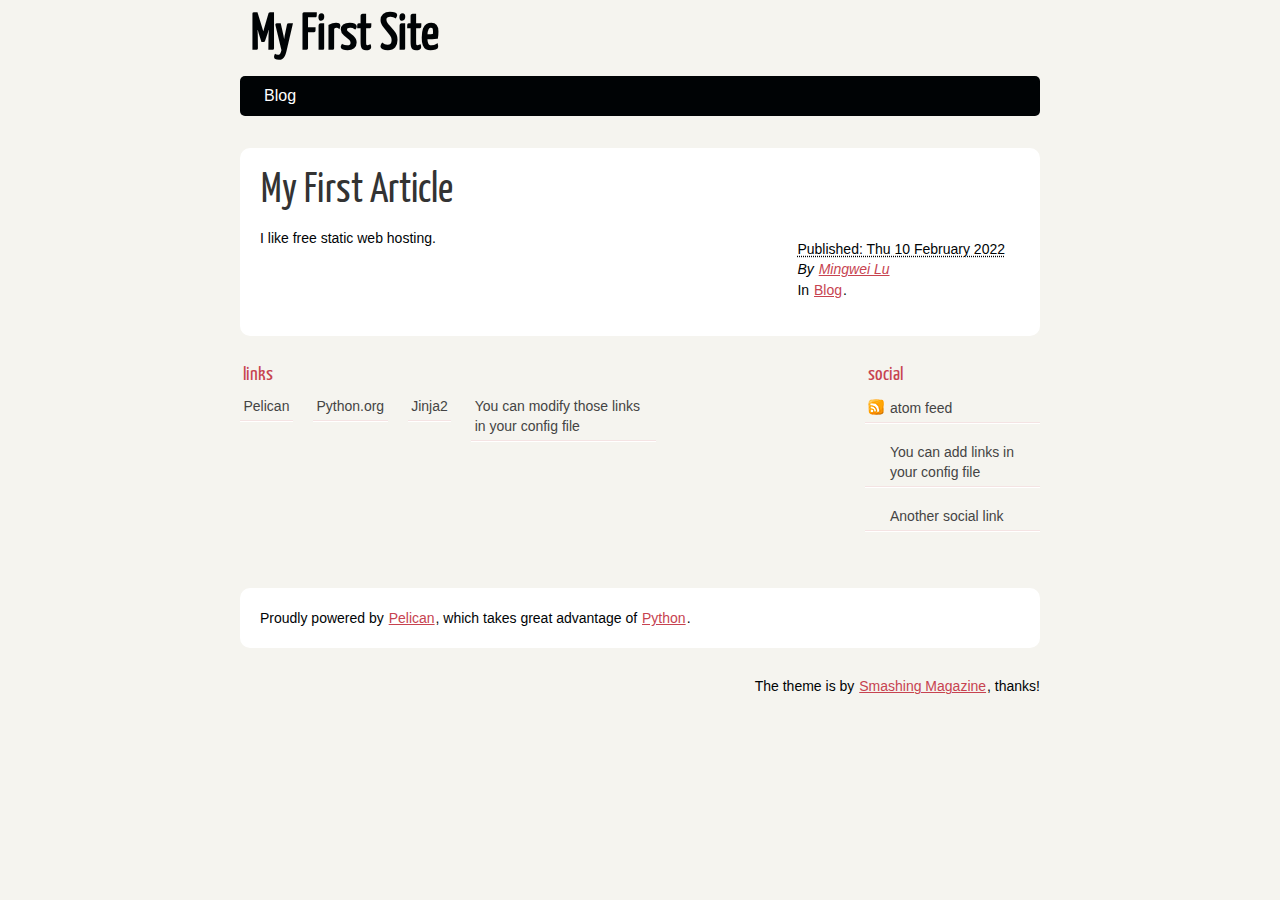
==== index.html @ e5927872 "Generate Pelican site" ====
<!DOCTYPE html>
<html lang="en">
<head>
        <meta charset="utf-8" />
        <meta name="viewport" content="width=device-width, initial-scale=1.0" />
        <meta name="generator" content="Pelican" />
        <title>My First Site</title>
        <link rel="stylesheet" href="/theme/css/main.css" />
        <link href="/feeds/all.atom.xml" type="application/atom+xml" rel="alternate" title="My First Site Atom Feed" />
</head>

<body id="index" class="home">
        <header id="banner" class="body">
                <h1><a href="/">My First Site</a></h1>
                <nav><ul>
                    <li><a href="/category/blog.html">Blog</a></li>
                </ul></nav>
        </header><!-- /#banner -->

            <aside id="featured" class="body">
                <article>
                    <h1 class="entry-title"><a href="/my-first-article.html">My First Article</a></h1>
<footer class="post-info">
        <abbr class="published" title="2022-02-10T08:00:00-07:00">
                Published: Thu 10 February 2022
        </abbr>

        <address class="vcard author">
                By                         <a class="url fn" href="/author/mingwei-lu.html">Mingwei Lu</a>
        </address>
<p>In <a href="/category/blog.html">Blog</a>.</p>

</footer><!-- /.post-info --><p>I like free static web hosting.</p>                </article>
            </aside><!-- /#featured -->
        <section id="extras" class="body">
                <div class="blogroll">
                        <h2>links</h2>
                        <ul>
                            <li><a href="https://getpelican.com/">Pelican</a></li>
                            <li><a href="https://www.python.org/">Python.org</a></li>
                            <li><a href="https://palletsprojects.com/p/jinja/">Jinja2</a></li>
                            <li><a href="#">You can modify those links in your config file</a></li>
                        </ul>
                </div><!-- /.blogroll -->
                <div class="social">
                        <h2>social</h2>
                        <ul>
                            <li><a href="/feeds/all.atom.xml" type="application/atom+xml" rel="alternate">atom feed</a></li>

                            <li><a href="#">You can add links in your config file</a></li>
                            <li><a href="#">Another social link</a></li>
                        </ul>
                </div><!-- /.social -->
        </section><!-- /#extras -->

        <footer id="contentinfo" class="body">
                <address id="about" class="vcard body">
                Proudly powered by <a href="https://getpelican.com/">Pelican</a>, which takes great advantage of <a href="https://www.python.org/">Python</a>.
                </address><!-- /#about -->

                <p>The theme is by <a href="https://www.smashingmagazine.com/2009/08/designing-a-html-5-layout-from-scratch/">Smashing Magazine</a>, thanks!</p>
        </footer><!-- /#contentinfo -->

</body>
</html>
---- theme/css/main.css ----
/*
	Name: Smashing HTML5
	Date: July 2009
	Description: Sample layout for HTML5 and CSS3 goodness.
	Version: 1.0
	License: MIT <https://opensource.org/licenses/MIT>
	Licensed by: Smashing Media GmbH <https://www.smashingmagazine.com/>
	Original author: Enrique Ramírez <http://enrique-ramirez.com/>
*/

/* Imports */
@import url("reset.css");
@import url("pygment.css");
@import url("typogrify.css");
@import url("fonts.css");

/***** Global *****/
/* Body */
body {
    background: #F5F4EF;
    color: #000305;
    font-size: 87.5%; /* Base font size: 14px */
    font-family: 'Trebuchet MS', Trebuchet, 'Lucida Sans Unicode', 'Lucida Grande', 'Lucida Sans', Arial, sans-serif;
    line-height: 1.429;
    margin: 0;
    padding: 0;
    text-align: left;
}

/* Headings */
h1 {font-size: 2em }
h2 {font-size: 1.571em}	/* 22px */
h3 {font-size: 1.429em}	/* 20px */
h4 {font-size: 1.286em}	/* 18px */
h5 {font-size: 1.143em}	/* 16px */
h6 {font-size: 1em}		/* 14px */

h1, h2, h3, h4, h5, h6 {
	font-weight: 400;
	line-height: 1.1;
	margin-bottom: .8em;
    font-family: 'Yanone Kaffeesatz', arial, serif;
}

h3, h4, h5, h6 { margin-top: .8em; }

hr { border: 2px solid #EEEEEE; }

/* Anchors */
a {outline: 0;}
a img {border: 0px; text-decoration: none;}
a:link, a:visited {
	color: #C74350;
	padding: 0 1px;
	text-decoration: underline;
}
a:hover, a:active {
	background-color: #C74350;
	color: #fff;
	text-decoration: none;
	text-shadow: 1px 1px 1px #333;
}

h1 a:hover {
    background-color: inherit
}

/* Paragraphs */
div.line-block,
p { margin-top: 1em;
    margin-bottom: 1em;}

strong, b {font-weight: bold;}
em, i {font-style: italic;}

/* Lists */
ul {
	list-style: outside disc;
	margin: 0em 0 0 1.5em;
}

ol {
	list-style: outside decimal;
	margin: 0em 0 0 1.5em;
}

li { margin-top: 0.5em;
     margin-bottom: 1em; }

.post-info {
    float:right;
    margin:10px;
    padding:5px;
}

.post-info p{
    margin-top: 1px;
    margin-bottom: 1px;
}

.readmore { float: right }

dl {margin: 0 0 1.5em 0;}
dt {font-weight: bold;}
dd {margin-left: 1.5em;}

pre{background-color:  rgb(238, 238, 238); padding: 10px; margin: 10px; overflow: auto;}

/* Quotes */
blockquote {
    margin: 20px;
    font-style: italic;
}
cite {}

q {}

div.note {
   float: right;
   margin: 5px;
   font-size: 85%;
   max-width: 300px;
}

/* Tables */
table {margin: .5em auto 1.5em auto; width: 98%;}

	/* Thead */
	thead th {padding: .5em .4em; text-align: left;}
	thead td {}

	/* Tbody */
	tbody td {padding: .5em .4em;}
	tbody th {}

	tbody .alt td {}
	tbody .alt th {}

	/* Tfoot */
	tfoot th {}
	tfoot td {}

/* HTML5 tags */
header, section, footer,
aside, nav, article, figure {
	display: block;
}

/***** Layout *****/
.body {clear: both; margin: 0 auto; max-width: 800px;}
img { max-width: 100%; }
img.right, figure.right, div.figure.align-right {
    float: right;
    margin: 0 0 2em 2em;
}
img.left, figure.left, div.figure.align-left {
    float: left;
    margin: 0 2em 2em 0;
}

/* .rst support */
div.figure img, figure img {  /* to fill figure exactly */
    max-width: 100%;
}
div.figure p.caption, figure p.caption { /* margin provided by figure */
    margin-top: 0;
    margin-bottom: 0;
}

/*
	Header
*****************/
#banner {
	margin: 0 auto;
	padding: 0.8em 0 0 0;
}

	/* Banner */
	#banner h1 {
		font-size: 3.571em;
		line-height: 1.0;
		margin-bottom: .3em;
	}

	#banner h1 a:link, #banner h1 a:visited {
		color: #000305;
		display: block;
		font-weight: bold;
		margin: 0 0 0 .2em;
		text-decoration: none;
	}
	#banner h1 a:hover, #banner h1 a:active {
		background: none;
		color: #C74350;
		text-shadow: none;
	}

	#banner h1 strong {font-size: 0.36em; font-weight: normal;}

	/* Main Nav */
	#banner nav {
		background: #000305;
		font-size: 1.143em;
		overflow: auto;
		line-height: 30px;
		margin: 0 auto 2em auto;
		padding: 0;
		text-align: center;
		max-width: 800px;

		border-radius: 5px;
		-moz-border-radius: 5px;
		-webkit-border-radius: 5px;
	}

	#banner nav ul {list-style: none; margin: 0 auto; max-width: 800px;}
	#banner nav li {float: left; display: inline; margin: 0;}

	#banner nav a:link, #banner nav a:visited {
		color: #fff;
		display: inline-block;
		height: 30px;
		padding: 5px 1.5em;
		text-decoration: none;
	}
	#banner nav a:hover, #banner nav a:active,
	#banner nav .active a:link, #banner nav .active a:visited {
		background: #C74451;
		color: #fff;
		text-shadow: none !important;
	}

	#banner nav li:first-child a {
		border-top-left-radius: 5px;
		-moz-border-radius-topleft: 5px;
		-webkit-border-top-left-radius: 5px;

		border-bottom-left-radius: 5px;
		-moz-border-radius-bottomleft: 5px;
		-webkit-border-bottom-left-radius: 5px;
	}

/*
	Featured
*****************/
#featured {
	background: #fff;
	margin-bottom: 2em;
	overflow: hidden;
	padding: 20px;
	max-width: 760px;

	border-radius: 10px;
	-moz-border-radius: 10px;
	-webkit-border-radius: 10px;
}

#featured figure {
	border: 2px solid #eee;
	float: right;
	margin: 0.786em 2em 0 5em;
	max-width: 248px;
}
#featured figure img {display: block; float: right;}

#featured h2 {color: #C74451; font-size: 1.714em; margin-bottom: 0.333em;}
#featured h3 {font-size: 1.429em; margin-bottom: .5em;}

#featured h3 a:link, #featured h3 a:visited {color: #000305; text-decoration: none;}
#featured h3 a:hover, #featured h3 a:active {color: #fff;}

/*
	Body
*****************/
#content {
	background: #fff;
	margin-bottom: 2em;
	overflow: hidden;
	padding: 20px 20px;
	max-width: 760px;

	border-radius: 10px;
	-moz-border-radius: 10px;
	-webkit-border-radius: 10px;
}

/*
	Extras
*****************/
#extras {margin: 0 auto 3em auto; overflow: hidden;}

#extras ul {list-style: none; margin: 0;}
#extras li {border-bottom: 1px solid #fff;}
#extras h2 {
	color: #C74350;
	font-size: 1.429em;
	margin-bottom: .25em;
	padding: 0 3px;
}

#extras a:link, #extras a:visited {
	color: #444;
	display: block;
	border-bottom: 1px solid #F4E3E3;
	text-decoration: none;
	padding: .3em .25em;
}

#extras a:hover, #extras a:active {color: #fff;}

	/* Blogroll */
	#extras .blogroll {
		float: left;
		max-width: 615px;
	}

	#extras .blogroll li {float: left; margin: 0 20px 0 0; max-width: 185px;}

	/* Social */
	#extras .social {
		float: right;
		max-width: 175px;
	}

	#extras div[class='social'] a {
		background-repeat: no-repeat;
		background-position: 3px 6px;
		padding-left: 25px;
	}

		/* Icons */
		.social a[href*='about.me'] {background-image: url('../images/icons/aboutme.png');}
		.social a[href*='bitbucket.org'] {background-image: url('../images/icons/bitbucket.png');}
		.social a[href*='delicious.com'] {background-image: url('../images/icons/delicious.png');}
		.social a[href*='facebook.com'] {background-image: url('../images/icons/facebook.png');}
		.social a[href*='gitorious.org'] {background-image: url('../images/icons/gitorious.png');}
		.social a[href*='github.com'],
		.social a[href*='git.io'] {
			background-image: url('../images/icons/github.png');
			background-size: 16px 16px;
		}
		.social a[href*='gittip.com'] {background-image: url('../images/icons/gittip.png');}
		.social a[href*='plus.google.com'] {background-image: url('../images/icons/google-plus.png');}
		.social a[href*='groups.google.com'] {background-image: url('../images/icons/google-groups.png');}
		.social a[href*='news.ycombinator.com'],
		.social a[href*='hackernewsers.com'] {background-image: url('../images/icons/hackernews.png');}
		.social a[href*='last.fm'], .social a[href*='lastfm.'] {background-image: url('../images/icons/lastfm.png');}
		.social a[href*='linkedin.com'] {background-image: url('../images/icons/linkedin.png');}
		.social a[href*='reddit.com'] {background-image: url('../images/icons/reddit.png');}
		.social a[type$='atom+xml'], .social a[type$='rss+xml'] {background-image: url('../images/icons/rss.png');}
		.social a[href*='slideshare.net'] {background-image: url('../images/icons/slideshare.png');}
		.social a[href*='speakerdeck.com'] {background-image: url('../images/icons/speakerdeck.png');}
		.social a[href*='stackoverflow.com'] {background-image: url('../images/icons/stackoverflow.png');}
		.social a[href*='twitter.com'] {background-image: url('../images/icons/twitter.png');}
		.social a[href*='vimeo.com'] {background-image: url('../images/icons/vimeo.png');}
		.social a[href*='youtube.com'] {background-image: url('../images/icons/youtube.png');}

/*
	About
*****************/
#about {
	background: #fff;
	font-style: normal;
	margin-bottom: 2em;
	overflow: hidden;
	padding: 20px;
	text-align: left;
	max-width: 760px;

	border-radius: 10px;
	-moz-border-radius: 10px;
	-webkit-border-radius: 10px;
}

#about .primary {float: left; max-width: 165px;}
#about .primary strong {color: #C64350; display: block; font-size: 1.286em;}
#about .photo {float: left; margin: 5px 20px;}

#about .url:link, #about .url:visited {text-decoration: none;}

#about .bio {float: right; max-width: 500px;}

/*
	Footer
*****************/
#contentinfo {padding-bottom: 2em; text-align: right;}

/***** Sections *****/
/* Blog */
.hentry {
	display: block;
	clear: both;
	border-top: 1px solid #eee;
	padding: 1.5em 0;
}
li:first-child .hentry, #content > .hentry {border: 0; margin: 0;}
#content > .hentry {padding: 1em 0;}
.hentry img{display : none ;}
.entry-title {font-size: 3em; margin-bottom: 10px; margin-top: 0;}
.entry-title a:link, .entry-title a:visited {text-decoration: none; color: #333;}
.entry-title a:visited {background-color: #fff;}

.hentry .post-info * {font-style: normal;}

	/* Content */
	.hentry footer {margin-bottom: 2em;}
	.hentry footer address {display: inline;}
	#posts-list footer address {display: block;}

	/* Blog Index */
	#posts-list {list-style: none; margin: 0;}
	#posts-list .hentry {padding-left: 10px; position: relative;}

	#posts-list footer {
		left: 10px;
		position: relative;
        float: left;
		top: 0.5em;
		max-width: 190px;
	}

	/* About the Author */
	#about-author {
		background: #f9f9f9;
		clear: both;
		font-style: normal;
		margin: 2em 0;
		padding: 10px 20px 15px 20px;

		border-radius: 5px;
		-moz-border-radius: 5px;
		-webkit-border-radius: 5px;
	}

	#about-author strong {
		color: #C64350;
		clear: both;
		display: block;
		font-size: 1.429em;
	}

	#about-author .photo {border: 1px solid #ddd; float: left; margin: 5px 1em 0 0;}

	/* Comments */
	#comments-list {list-style: none; margin: 0 1em;}
	#comments-list blockquote {
		background: #f8f8f8;
		clear: both;
		font-style: normal;
		margin: 0;
		padding: 15px 20px;

		border-radius: 5px;
		-moz-border-radius: 5px;
		-webkit-border-radius: 5px;
	}
	#comments-list footer {color: #888; padding: .5em 1em 0 0; text-align: right;}

	#comments-list li:nth-child(2n) blockquote {background: #F5f5f5;}

	/* Add a Comment */
	#add-comment label {clear: left; float: left; text-align: left; max-width: 150px;}
	#add-comment input[type='text'],
	#add-comment input[type='email'],
	#add-comment input[type='url'] {float: left; max-width: 200px;}

	#add-comment textarea {float: left; height: 150px; max-width: 495px;}

	#add-comment p.req {clear: both; margin: 0 .5em 1em 0; text-align: right;}

	#add-comment input[type='submit'] {float: right; margin: 0 .5em;}
	#add-comment * {margin-bottom: .5em;}
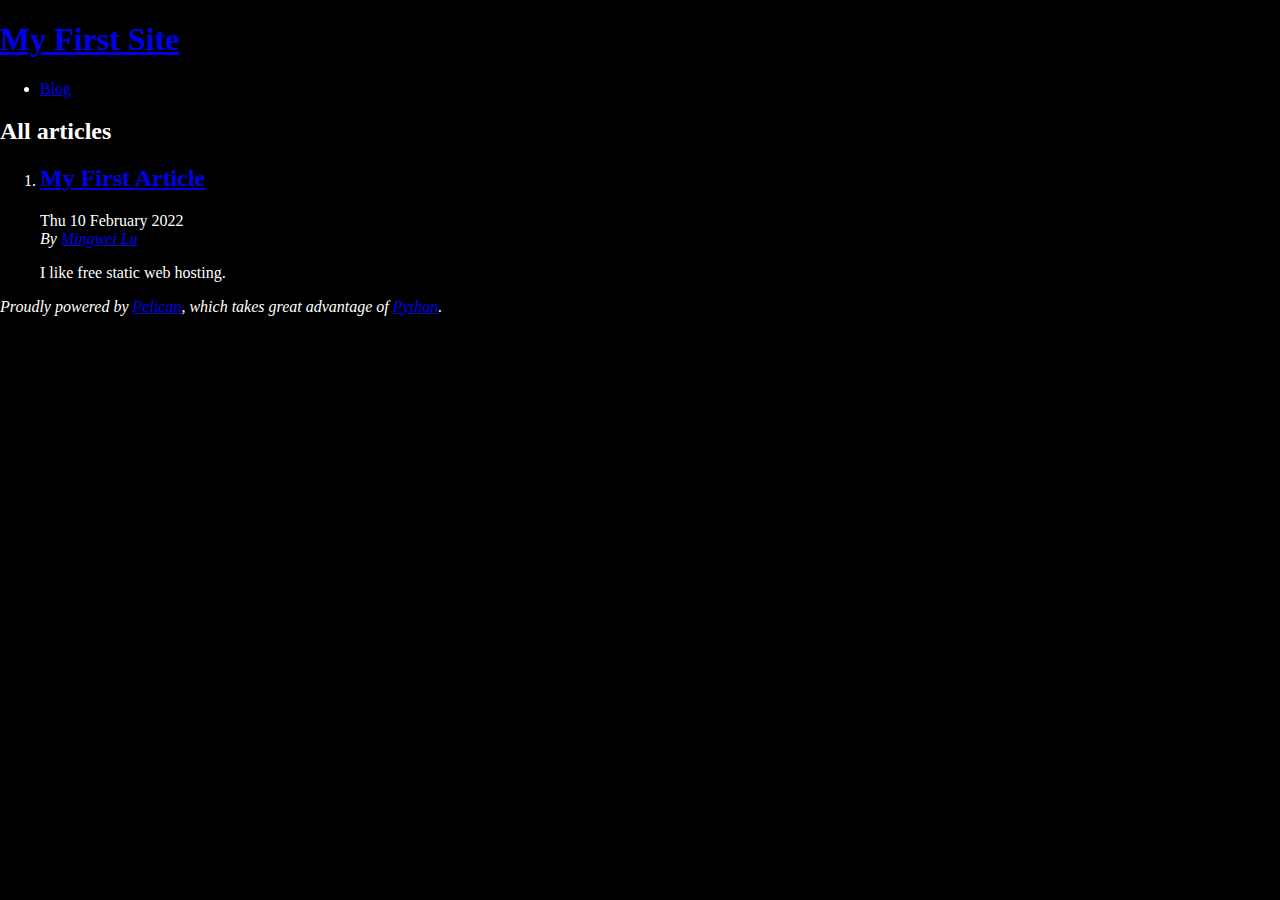
==== commit 5298c673: "Generate Pelican site" ====
--- a/index.html
+++ b/index.html
@@ -1,65 +1,42 @@
 <!DOCTYPE html>
 <html lang="en">
 <head>
+        <title>My First Site</title>
         <meta charset="utf-8" />
-        <meta name="viewport" content="width=device-width, initial-scale=1.0" />
         <meta name="generator" content="Pelican" />
-        <title>My First Site</title>
-        <link rel="stylesheet" href="/theme/css/main.css" />
-        <link href="/feeds/all.atom.xml" type="application/atom+xml" rel="alternate" title="My First Site Atom Feed" />
+        <link href="/feeds/all.atom.xml" type="application/atom+xml" rel="alternate" title="My First Site Full Atom Feed" />
+
+  <link rel="stylesheet" type="text/css" href="/theme/style.css" />
 </head>
 
 <body id="index" class="home">
         <header id="banner" class="body">
                 <h1><a href="/">My First Site</a></h1>
-                <nav><ul>
-                    <li><a href="/category/blog.html">Blog</a></li>
-                </ul></nav>
         </header><!-- /#banner -->
+        <nav id="menu"><ul>
+            <li><a href="/category/blog.html">Blog</a></li>
+        </ul></nav><!-- /#menu -->
+<section id="content">
+<h2>All articles</h2>
 
-            <aside id="featured" class="body">
-                <article>
-                    <h1 class="entry-title"><a href="/my-first-article.html">My First Article</a></h1>
-<footer class="post-info">
-        <abbr class="published" title="2022-02-10T08:00:00-07:00">
-                Published: Thu 10 February 2022
-        </abbr>
-
-        <address class="vcard author">
-                By                         <a class="url fn" href="/author/mingwei-lu.html">Mingwei Lu</a>
-        </address>
-<p>In <a href="/category/blog.html">Blog</a>.</p>
-
-</footer><!-- /.post-info --><p>I like free static web hosting.</p>                </article>
-            </aside><!-- /#featured -->
-        <section id="extras" class="body">
-                <div class="blogroll">
-                        <h2>links</h2>
-                        <ul>
-                            <li><a href="https://getpelican.com/">Pelican</a></li>
-                            <li><a href="https://www.python.org/">Python.org</a></li>
-                            <li><a href="https://palletsprojects.com/p/jinja/">Jinja2</a></li>
-                            <li><a href="#">You can modify those links in your config file</a></li>
-                        </ul>
-                </div><!-- /.blogroll -->
-                <div class="social">
-                        <h2>social</h2>
-                        <ul>
-                            <li><a href="/feeds/all.atom.xml" type="application/atom+xml" rel="alternate">atom feed</a></li>
-
-                            <li><a href="#">You can add links in your config file</a></li>
-                            <li><a href="#">Another social link</a></li>
-                        </ul>
-                </div><!-- /.social -->
-        </section><!-- /#extras -->
-
+<ol id="post-list">
+        <li><article class="hentry">
+                <header> <h2 class="entry-title"><a href="/my-first-article.html" rel="bookmark" title="Permalink to My First Article">My First Article</a></h2> </header>
+                <footer class="post-info">
+                    <time class="published" datetime="2022-02-10T08:00:00-07:00"> Thu 10 February 2022 </time>
+                    <address class="vcard author">By
+                        <a class="url fn" href="/author/mingwei-lu.html">Mingwei Lu</a>
+                    </address>
+                </footer><!-- /.post-info -->
+                <div class="entry-content"> <p>I like free static web hosting.</p> </div><!-- /.entry-content -->
+        </article></li>
+</ol><!-- /#posts-list -->
+</section><!-- /#content -->
         <footer id="contentinfo" class="body">
                 <address id="about" class="vcard body">
-                Proudly powered by <a href="https://getpelican.com/">Pelican</a>, which takes great advantage of <a href="https://www.python.org/">Python</a>.
+                Proudly powered by <a href="https://getpelican.com/">Pelican</a>,
+                which takes great advantage of <a href="https://www.python.org/">Python</a>.
                 </address><!-- /#about -->
-
-                <p>The theme is by <a href="https://www.smashingmagazine.com/2009/08/designing-a-html-5-layout-from-scratch/">Smashing Magazine</a>, thanks!</p>
         </footer><!-- /#contentinfo -->
-
 </body>
 </html>--- a/theme/style.css
+++ b/theme/style.css
@@ -0,0 +1,7 @@
+html, body {
+    margin: 0;
+    border: 0;
+    font-size: 100%;
+    background-color: #000000;
+    color: #ffffff;
+  }